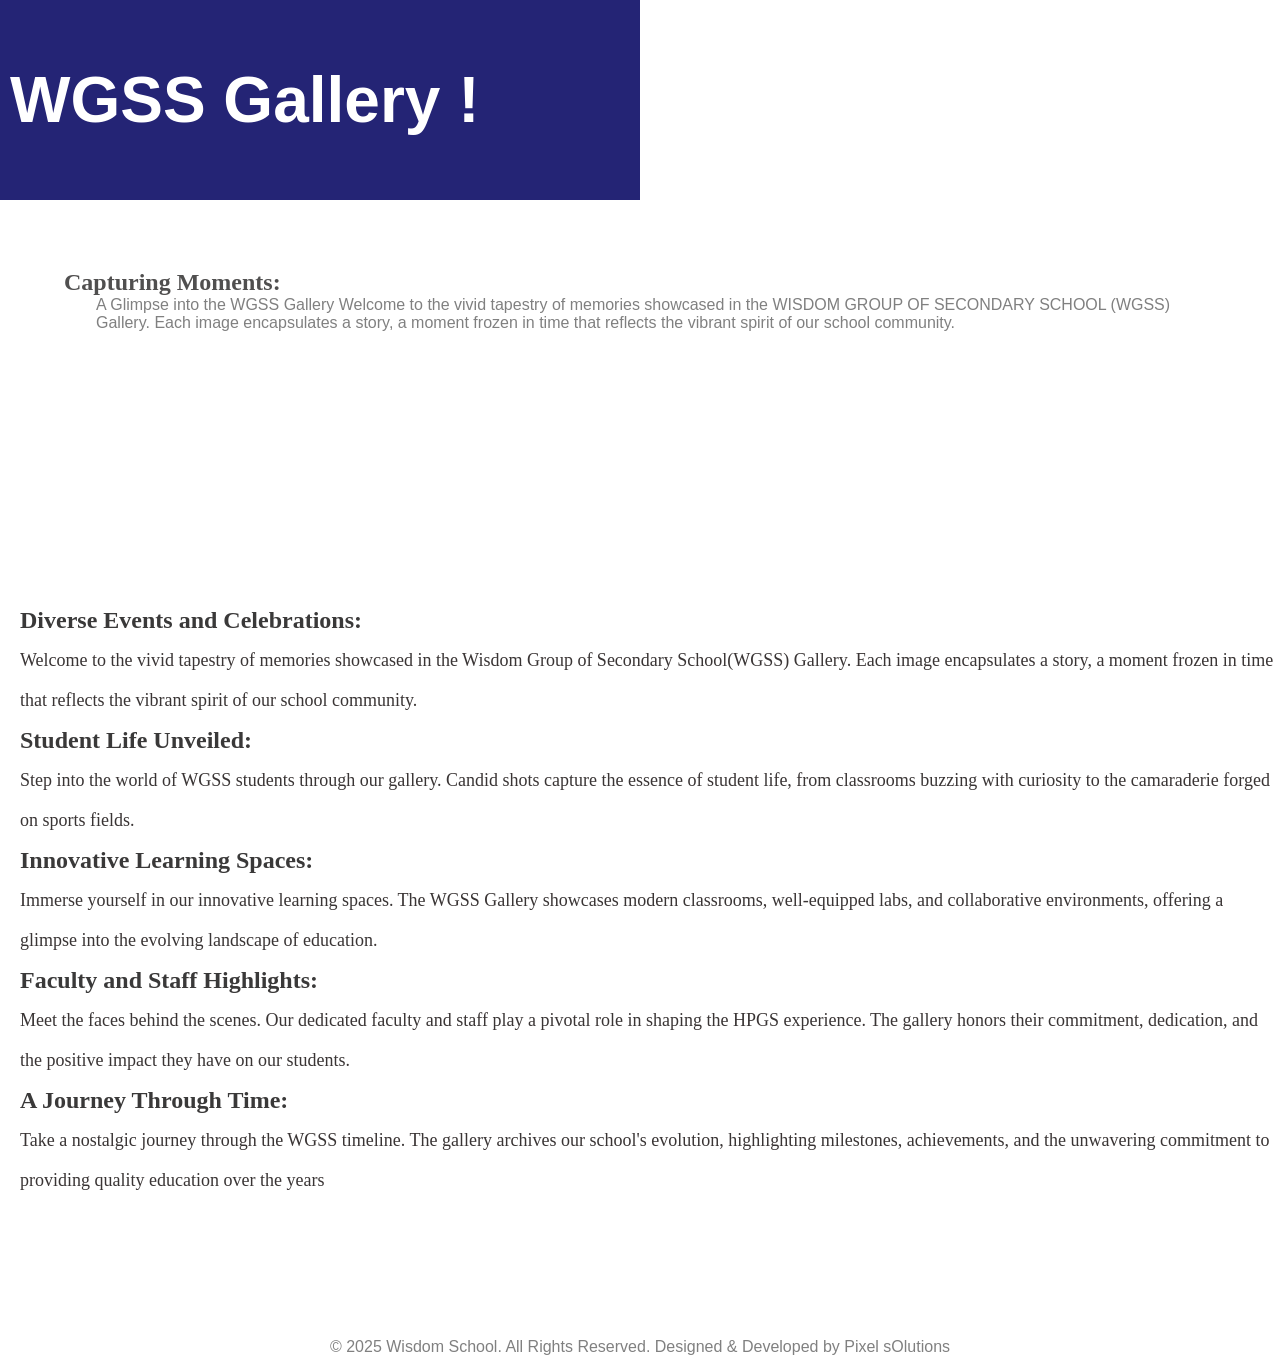
==== schoolgallery.html @ c84e5db6 "Add files via upload" ====
<!DOCTYPE html>
<html lang="en">
<head>
    <meta charset="UTF-8">
    <meta name="viewport" content="width=device-width, initial-scale=1.0">
    <title>Document</title>
    <link rel="stylesheet" href="style.css">
</head>
<body>
    <div class="gallery-nav">
    <div class="gallery-header">
        <h1>WGSS Gallery !</h1>
    </div>
    <!-- <a href="/index.html">HOME</a>
    <a href="/#about">ABOUT US</a>
    <a href="/#contacts">CONTACT US</a> -->
    </div>
    
    <div class="quote">
        <h2>Capturing Moments:</h2>
        <p> A Glimpse into the WGSS Gallery
Welcome to the vivid tapestry of memories showcased in the WISDOM GROUP OF SECONDARY SCHOOL (WGSS) Gallery. Each image encapsulates a story, a moment frozen in time that reflects the vibrant spirit of our school community.</p>
    </div>
    <div class="main">
   <div class="gallerry">
  <div><img src="assests/New folder/1776506190013 - Copy.jpg" alt=""></div>
  <div><img src="assests/New folder/1776506206082 - Copy.jpg" alt=""></div>
  <div><img src="assests/New folder/1776506210554.jpg" alt=""></div>
  <div><img src="assests/New folder/1776506229659.jpg" alt="" srcset=""></div>
  <div><img src="assests/New folder/1776506243466.jpg" alt="" srcset=""></div>
  <div><img src="assests/New folder/1776506263531.jpg" alt=""></div>
  <div><img src="assests/New folder/1776506267079.jpg" alt=""></div>
  <div><img src="assests/New folder/1776506270562.jpg" alt=""></div>
  <div><img src="assests/New folder/1776506275450.jpg" alt=""></div>
  <div><img src="assests/New folder/1776506289465.jpg" alt=""></div>
  <div><img src="assests/New folder/1777312527574.jpg" alt=""></div>
  <div><img src="assests/New folder/1777092565097.jpg" alt=""></div>
  <div><img src="assests/New folder/1777092588394.jpg" alt=""></div>
  <div><img src="assests/New folder/1777092646080.jpg" alt=""></div>
  <div><img src="assests/New folder/1777092676351.jpg" alt=""></div>
  <div><img src="assests/New folder/1777092684970.jpg" alt=""></div>
  <div><img src="assests/New folder/1777092692086.jpg" alt=""></div>
  <div><img src="assests/New folder/1777092731100.jpg" alt=""></div>
  <div><img src="assests/New folder/1777312376279.jpg" alt=""></div>
  <div><img src="assests/New folder/1777312504950 - Copy.jpg" alt=""></div>
  <div><img src="assests/New folder/1777312471919.jpg" alt=""></div>
  <div><img src="assests/New folder/1777312515244.jpg" alt=""></div>
  <div><img src="assests/New folder/1777092606481.jpg" alt=""></div>
</div>
</div>
<div class="footer-quote">

    <p>
        <h2>Diverse Events and Celebrations: </h2>
Welcome to the vivid tapestry of memories showcased in the Wisdom Group of Secondary School(WGSS) Gallery. Each image encapsulates a story, a moment frozen in time that reflects the vibrant spirit of our school community.
 <h2>Student Life Unveiled:</h2>
Step into the world of WGSS students through our gallery. Candid shots capture the essence of student life, from classrooms buzzing with curiosity to the camaraderie forged on sports fields.
 <h2>Innovative Learning Spaces: </h2>
Immerse yourself in our innovative learning spaces. The WGSS Gallery showcases modern classrooms, well-equipped labs, and collaborative environments, offering a glimpse into the evolving landscape of education.
 <h2>Faculty and Staff Highlights: </h2>
Meet the faces behind the scenes. Our dedicated faculty and staff play a pivotal role in shaping the HPGS experience. The gallery honors their commitment, dedication, and the positive impact they have on our students.
 <h2>A Journey Through Time: </h2>

Take a nostalgic journey through the WGSS timeline. The gallery archives our school's evolution, highlighting milestones, achievements, and the unwavering commitment to providing quality education over the years</p>
</div>
 <footer id="contacts">
        <div class="main-footer">
        <div class="footer-logo"><img src="assests/1776506243466.jpg" alt=""> </div>
        <p>© 2025 Wisdom School. All Rights Reserved. Designed & Developed by Pixel sOlutions
</p>
        </div>

      </footer>
</body>
</html>
---- style.css ----
*{
    padding: 0;
    margin: 0;
    box-sizing: border-box;
    font-family:  'Times New Roman', Times, serif;
    text-decoration: none;
    overflow-x: hidden;
}
html{
    scroll-behavior: smooth;
}
nav{
    display: flex;
    justify-content: center;
    padding: 0px 0px;
}

.logo h4, .logo h2{
    color: rgb(71, 66, 66);
}
.nav-bar{
    position: absolute;
    height: 100px;
    display: flex;
    justify-content: space-between;
    align-items: center;
    width: 100%;
    background-color: white;
    border: 0.2px solid rgb(185, 181, 181);
    padding: 0 30px;
    box-shadow: 5px 5px 15px 0px rgba(0, 0, 0, 0.3);
    z-index: 1;
}
.logo{
    display: flex;
    align-items: center;
    gap: 10px;
}
.nav-bar img{
    width: 90px;
    height: 90px;
    
}
.nav-opt{
    display: flex;
    gap: 30px;
}


.nav-opt a{
    text-decoration: none;
    color: black;
}
.nav-opt a:hover{
    color:rgb(0, 0, 0);
    
}
.about{
    display: flex;
    flex-direction: column;
    justify-content: center;
    align-items: center;
    min-height: 80vh;
    gap: 25px;
     background-color: rgb(236, 239, 241);
    
}

.welcome{
    font-size: 25px;
    font-family: cursive;
    font-weight: 1000;
    width: fit-content;
}


.hero-img img{
    width: 100%;
    height: 100dvh;
    object-fit: cover;
    
}
.about h2{
    font-family: 'Gill Sans', 'Gill Sans MT', Calibri, 'Trebuchet MS', sans-serif;
    color: rgb(7, 7, 110);
}
.about h2,p{
    display: flex;
    justify-content: center;
    width: 50%;
    font-family: 'Lucida Sans', 'Lucida Sans Regular', 'Lucida Grande', 'Lucida Sans Unicode', Geneva, Verdana, sans-serif;
}
.about-school{
    font-family: monospace;
    font-weight: 900;
    font-size: x-large;
    color: gray;
    opacity: 0.8;
}
.read-more{
    border-radius: 10px 0px;
    display: flex;
    justify-content: center;
    align-items: center;
    width: 180px;
    height: 50px;
    text-decoration: none;
    color: rgb(247, 242, 242);
    font-size: larger;
    border: 0.5px solid rgb(167, 162, 162);
    background-color: rgb(206, 206, 1);
}

.features{
    
    display: flex;
    justify-content: center;
    padding-top: 1px;
    
    position: relative;
    color: black;
    
}


.features::before {
    content: "";
    position: absolute;
    top: 0;
    left: 0;
    right: 0;
    bottom: 0;
    background: url("assests/1776506267079.jpg") center/cover no-repeat;
    opacity: 0.3;
    z-index: -1;
}

.feature-left{
    display: flex;
    flex-direction: column;
    align-items: center; 
}
 
.feature-right{
    display: flex;
    flex-direction: column;
    align-items: center;    

}
.features h3{
    line-height: 4;
    font-family: Verdana, Geneva, Tahoma, sans-serif;
    color: rgb(44, 43, 43);
}
.features p{
    line-height: 1.7;
    color: rgb(22, 21, 21);
    font-family: 'Trebuchet MS', 'Lucida Sans Unicode', 'Lucida Grande', 'Lucida Sans', Arial, sans-serif;
}
.features i{
    padding-right: 90px;
    font-size: 50px;
    color: aqua;
}
.heading h1{
    display: flex;
    justify-content: center;
}
.enroll{
    background-color: rgb(197, 26, 26); ;
    height: 80vh;
    display: flex;
    flex-direction: column;
    justify-content: center;
    gap: 0px;
    background-image: url(assests/icon-1.png) ;
    
    background-repeat: no-repeat;
    
}

.get-enroll{
    height: 20vh;
    display: flex;
    justify-content: center;
    align-items: center;
    font-size: 20px;
    gap: 0px;
}

.get-enroll h1{
    font-family: cursive;
    color: aliceblue;
    font-size: 30px;

}

.get-enroll h2{
    font-family: 'Courier New', Courier, monospace;
    color: rgb(45, 0, 245);

}
.detail{
    display: flex;
    color: rgb(10, 10, 10);
    flex-direction: column;
    align-items: center;
    
    
}
.detail a{
    display: flex;
    justify-content: center;
    align-items: center;
    color: white;
    background-color: yellow;
    text-decoration: none;
    color: black;
    font-family: cursive;
    border: 0.2px solid black;
    font-size: 20px;
    border-radius: 50px 0px;
    width: 250px; 
    height: 50px;
    
}
.enroll {
    position: relative;
    padding: 40px;
    color: black;
    height: 100%;
}

.enroll::before {
    content: "";
    position: absolute;
    inset: 0;

    background-image: url("assests/icon-4.png"), url("assests/icon-4.png"),url("assests/icon-1.png");
    background-repeat: no-repeat;
    background-position: top left, center, bottom right;
    background-size: 120px, 150px, 260px;

    opacity: 0.1; /* only affects images */
    z-index: 0;
}

.enroll * {
    position: relative;
    z-index: 1; /* keeps text above */
}
.enroll-detail{
    padding-bottom: 50px;
}
.gallery{
    display: flex;
    justify-content: space-between;
    align-items: center;
    height: 800px;
    position: relative;
    flex-wrap: wrap;
    
}



.gallery-btn a{
    padding-left: 50px;
    text-decoration: none;
    color:rgb(12, 11, 14);
    font-size: xxx-large;
    font-family: cursive;
    
}
.gallery-img img{
height: 700px;
border: 4px solid rgb(68, 66, 66);
}
.gallery::before {
    content: "";
    position: absolute;
    inset: 0;

    background-image: url(assests/icon-1.png), url("assests/icon-4.png"),url("assests/icon-1.png");
    background-repeat: no-repeat;
    background-position: top left, center, bottom right;
    background-size: 620px, 150px, 260px;

    opacity: 0.3; /* only affects images */
    z-index: 0;
}
.gallery * {
    position: relative;
    z-index: 1; /* keeps text above */
}
.admission{
    background-color: rgb(197, 26, 26);
    display: flex;
    justify-content: center;
    align-items: center;
    height: 300px;
}
.admission h2{
    font-family: 'Trebuchet MS', 'Lucida Sans Unicode', 'Lucida Grande', 'Lucida Sans', Arial, sans-serif;
    color: white;
    font-size: xxx-large;
}
.admission p{
    font-size: larger;
    color: rgb(0, 0, 0);
}
.admission button{
    
    color: white;
    background-color: rgb(5, 5, 92);
    font-family: monospace;
    font-size: x-large;
    height: 60px;
    width: 250px;
}
.main-footer{
    padding-top: 60px;
    display: flex;
    flex-direction: column;
    align-items: center;
    gap: 60px;
    position: relative;
   
}
.footer-logo img {
    width: 150px;
}
footer p{
    color: gray;
}

    .heroimg {
    position: relative;
    width: 100%;
    height: 100vh;
    overflow: hidden;
}

.heroimg img {
    position: absolute;
    width: 100%;
    height: 100%;
    object-fit: cover;
    opacity: 0;
    transition: opacity 1s ease-in-out;
}

/* visible image */
.heroimg img.active {
    opacity: 1;
}
.main{
    margin: 0;
    padding: 0;
    box-sizing: border-box;
    display: flex;
    align-items: center;
    justify-content: center;
    background-color: linear-gradient(135deg,black,skyblue)
}
.gallery-header{
    background-color: rgb(36, 36, 117);
    color: white;
    font-size: xx-large;
    display: flex;
    align-items: center;
    padding: 0 10px;
    width: 100%;
    max-width: 50%;
    height: 200px;
    max-height: 300px;
    
    
}
.gallery-header h1{
    font-family: 'Franklin Gothic Medium', 'Arial Narrow', Arial, sans-serif;
}
.gallerry{
    column-count: 4;
    column-gap: 12px;
    width: 99%;
    max-width: 1900px;
   
    border-radius: 12px;
    padding: 2rem;
    margin: 2rem;

}
.gallery-nav{
    width: 100%;
    display: flex;
    align-items: center;
    
    
}
.gallery-nav a{
    display: flex;
    justify-self: end;
    position: relative;
    z-index: 1;
}
.gallerry img{
    width: 100%;
    border-radius: 10px;
    margin-bottom: 12px;
    display: block;
    transition: transform 0.3s,box-shadow 0.3s;
    cursor: pointer;
}
.gallerry img:hover{
    transform: scale(1.02);
    box-shadow: 0 4px 8px;
}
.gallerry::before {
    content: "";
    position: absolute;
    inset: 0;

    background-image: url(assests/icon-4.png), url("assests/icon-4.png"),url("assests/icon-1.png");
    background-repeat: no-repeat;
    background-position: bottom left, center, bottom right;
    background-size: 120px, 150px, 160px;

    opacity: 0.3; /* only affects images */
    z-index: 0;
}
.gallerry * {
    position: relative;
    z-index: 1; /* keeps text above */
}
.quote{
    
    height: 200px;
    display: flex;
    align-items: center;
    flex-direction: column;
    justify-content: center;
}
.quote h2{
    width: 90%;
    font-family: Georgia, 'Times New Roman', Times, serif;
    color: rgb(80, 79, 79);
}
.quote p{
    width: 85%;
    font-family: 'Lucida Sans', 'Lucida Sans Regular', 'Lucida Grande', 'Lucida Sans Unicode', Geneva, Verdana, sans-serif;
    color: gray;
}
.footer-quote{
    display: flex;
    flex-direction: column;
    font-size: large;
    line-height: 40px;
    color: rgb(58, 53, 53);
    padding-left: 20px;
}
.footer-quote h2{
    font-family: cursive;
    color: rgb(58, 57, 57);
    font-size: x-large;
}


@media (max-width:800px) {
    .gallerry{
        column-count: 2;
    }
    
}
@media (max-width:500px) {
    .gallerry{
        column-count:2 ;
    }
    
}
@media (max-width: 768px) {
    .nav-bar {
        flex-direction: column;
        height: auto;
        gap: 10px;
        padding: 15px;
        
    }
    .footer-quote{
        font-size: medium;
    }
    .gallery-header h1{
        
        font-size: larger;
    }
    .quote{
        font-size: 15px;
        height: auto;
        padding-top: 20px;
    }
    .nav-opt {
        flex-direction: column;
        gap: 10px;
        align-items: center;
        display: none;
    }
    .welcome{
        padding-top: 10px;
        font-size: 15px;
    }

    .about-school{
        font-size: 15px;
    }
    .nav-bar img {
        width: 60px;
        height: 60px;
    }
    .about-detail{
        width: 80%;
        height: 270px;
        font-size: 12px;
    }
}
@media (max-width: 768px) {
    .features {
        flex-direction: column;
        width: 100%;
        text-align: center;
    }
}
@media (max-width: 768px) {
    .gallery {
        flex-direction: column;
        height: auto;
        gap: 20px;
    }
    .gallery-btn{
        display: flex;
        justify-content: center;
    }

    

    .gallery-btn a {

        padding-right: 220px;
        font-size: 30px;
        
    }
    .gallery-img{
        width: 80%;
        padding-bottom: 30px;
    }
}
@media (max-width: 768px) {
    .get-enroll {
        flex-direction: column;
        text-align: center;
        height: 100%;
    }
    
    .detail p{
        display: none;
    }
    .detail a{
        height: 80px;
    }
    .admission{
        display: flex;
        flex-direction: column;
        gap: 20px;
        padding-left: 20px;
    }
    .admission p{
        display: none;
    }
    .image1{
        display: none;
    }

    .detail a {
        width: 200px;
        font-size: 16px;
    }
    .main-footer p{
        width: 100%;
        font-size: 12px;
    }
}
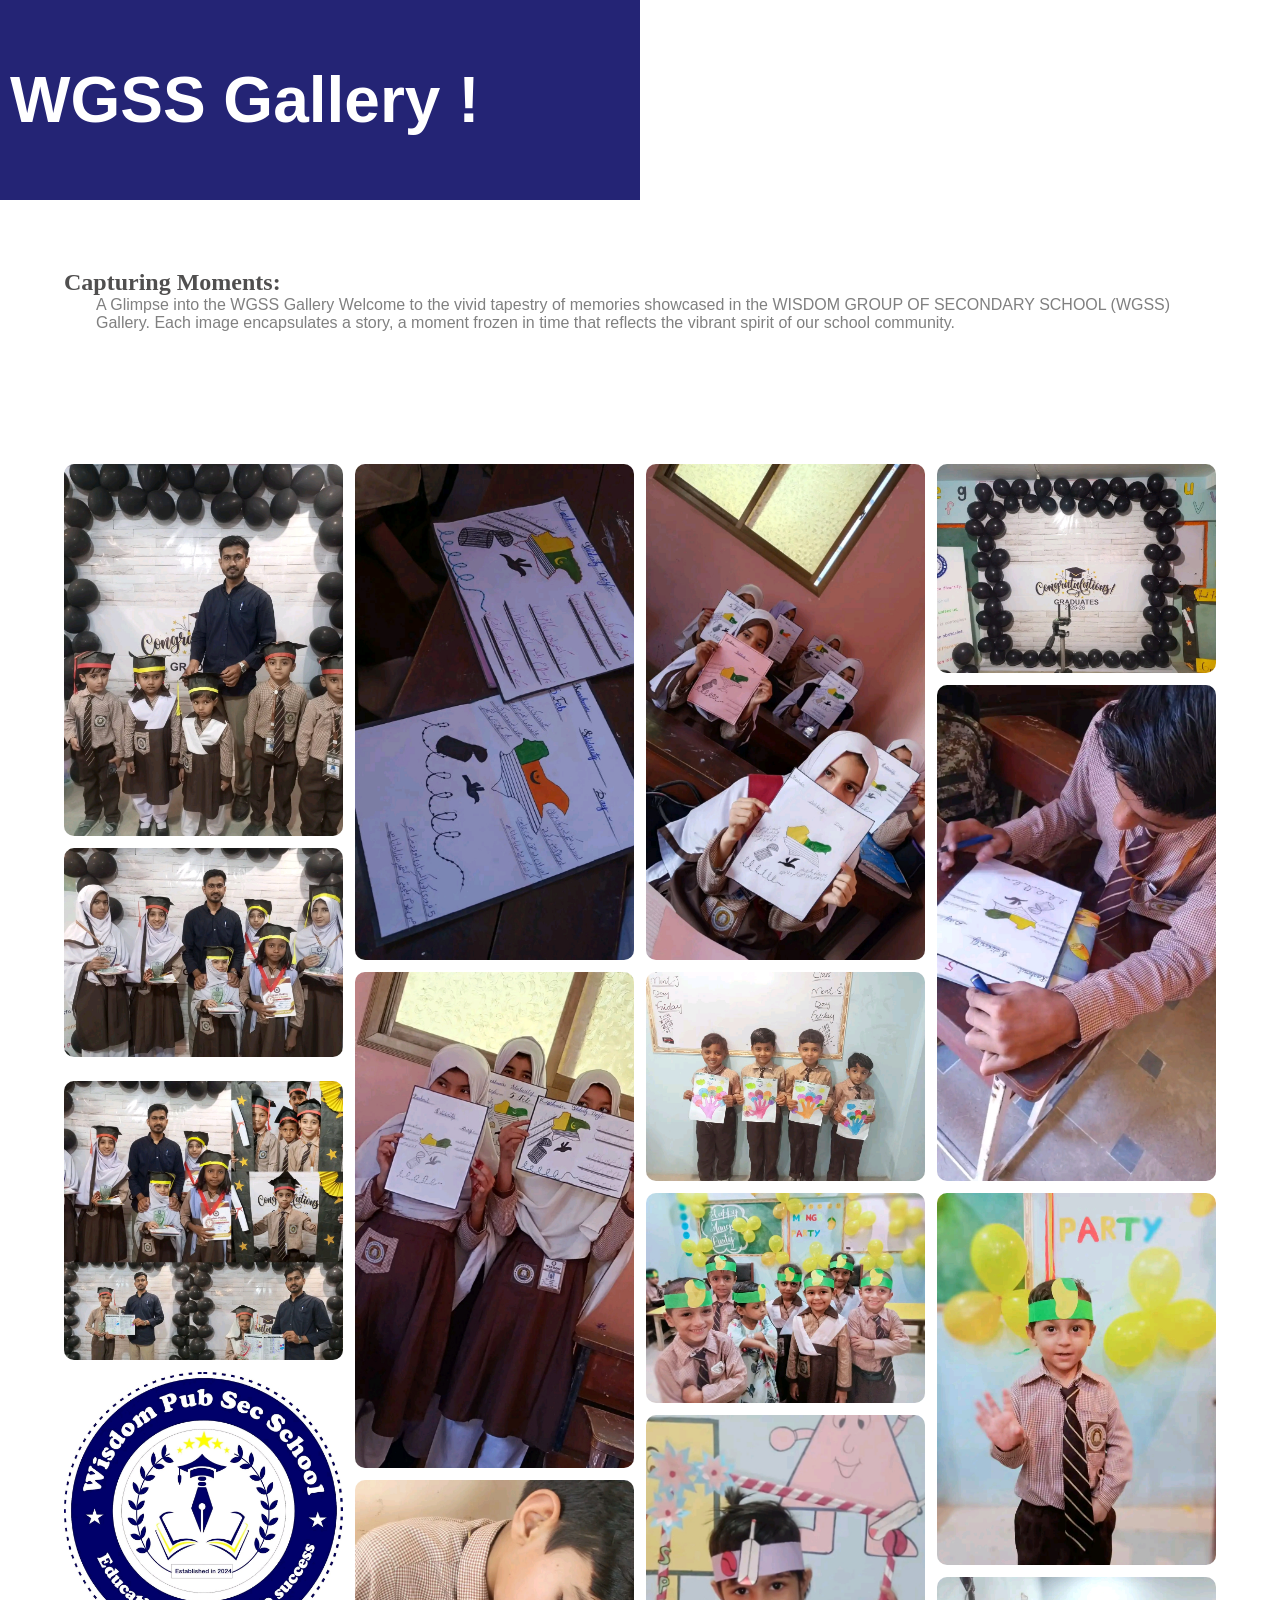
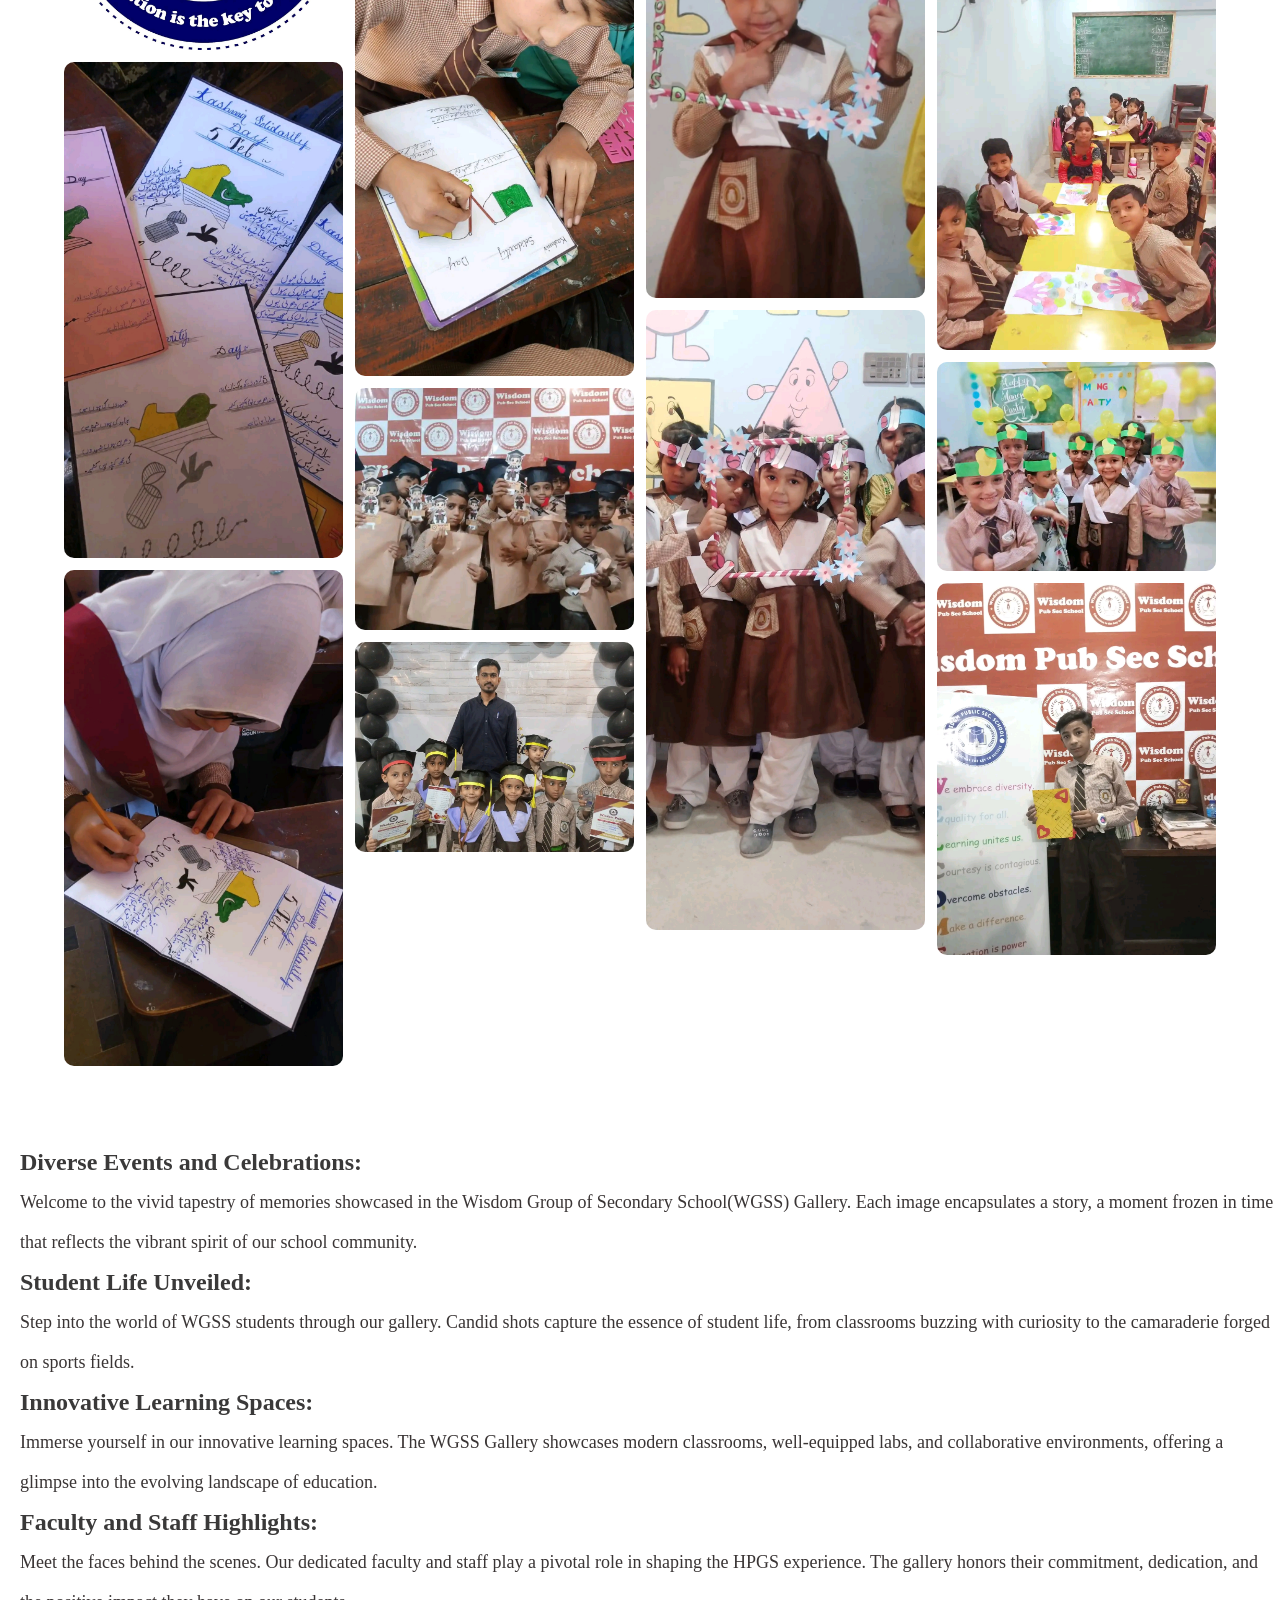
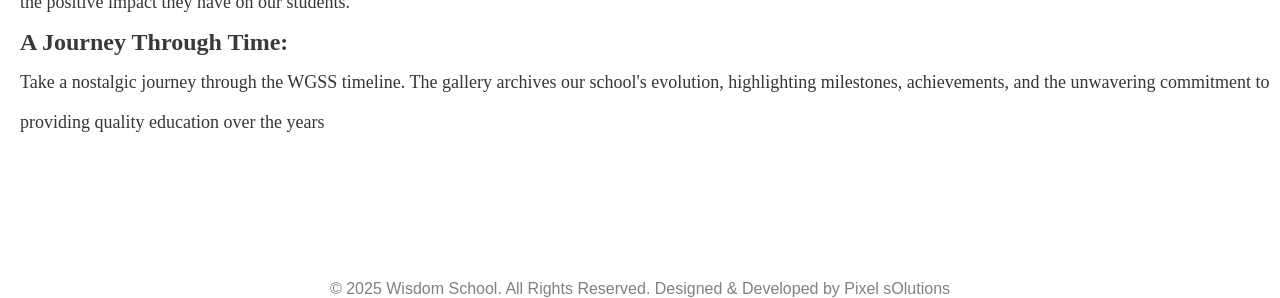
==== commit 2a3290ed: "Update schoolgallery.html" ====
--- a/schoolgallery.html
+++ b/schoolgallery.html
@@ -23,29 +23,29 @@
     </div>
     <div class="main">
    <div class="gallerry">
-  <div><img src="assests/New folder/1776506190013 - Copy.jpg" alt=""></div>
-  <div><img src="assests/New folder/1776506206082 - Copy.jpg" alt=""></div>
-  <div><img src="assests/New folder/1776506210554.jpg" alt=""></div>
-  <div><img src="assests/New folder/1776506229659.jpg" alt="" srcset=""></div>
-  <div><img src="assests/New folder/1776506243466.jpg" alt="" srcset=""></div>
-  <div><img src="assests/New folder/1776506263531.jpg" alt=""></div>
-  <div><img src="assests/New folder/1776506267079.jpg" alt=""></div>
-  <div><img src="assests/New folder/1776506270562.jpg" alt=""></div>
-  <div><img src="assests/New folder/1776506275450.jpg" alt=""></div>
-  <div><img src="assests/New folder/1776506289465.jpg" alt=""></div>
-  <div><img src="assests/New folder/1777312527574.jpg" alt=""></div>
-  <div><img src="assests/New folder/1777092565097.jpg" alt=""></div>
-  <div><img src="assests/New folder/1777092588394.jpg" alt=""></div>
-  <div><img src="assests/New folder/1777092646080.jpg" alt=""></div>
-  <div><img src="assests/New folder/1777092676351.jpg" alt=""></div>
-  <div><img src="assests/New folder/1777092684970.jpg" alt=""></div>
-  <div><img src="assests/New folder/1777092692086.jpg" alt=""></div>
-  <div><img src="assests/New folder/1777092731100.jpg" alt=""></div>
-  <div><img src="assests/New folder/1777312376279.jpg" alt=""></div>
-  <div><img src="assests/New folder/1777312504950 - Copy.jpg" alt=""></div>
-  <div><img src="assests/New folder/1777312471919.jpg" alt=""></div>
-  <div><img src="assests/New folder/1777312515244.jpg" alt=""></div>
-  <div><img src="assests/New folder/1777092606481.jpg" alt=""></div>
+  <div><img src="./assets/1776506190013 - Copy.jpg" alt=""></div>
+  <div><img src="./assets/1776506206082 - Copy.jpg" alt=""></div>
+  <div><img src="./assets/1776506210554.jpg" alt=""></div>
+  <div><img src="./assets/1776506229659.jpg" alt="" srcset=""></div>
+  <div><img src="./assets/1776506243466.jpg" alt="" srcset=""></div>
+  <div><img src="./assets/1776506263531.jpg" alt=""></div>
+  <div><img src="./assets/1776506267079.jpg" alt=""></div>
+  <div><img src="./assets/1776506270562.jpg" alt=""></div>
+  <div><img src="./assets/1776506275450.jpg" alt=""></div>
+  <div><img src="./assets/1776506289465.jpg" alt=""></div>
+  <div><img src="./assets/1777312527574.jpg" alt=""></div>
+  <div><img src="./assets/1777092565097.jpg" alt=""></div>
+  <div><img src="./assets/1777092588394.jpg" alt=""></div>
+  <div><img src="./assets/1777092646080.jpg" alt=""></div>
+  <div><img src="./assets/1777092676351.jpg" alt=""></div>
+  <div><img src="./assets/1777092684970.jpg" alt=""></div>
+  <div><img src="./assets/1777092692086.jpg" alt=""></div>
+  <div><img src="./assets/1777092731100.jpg" alt=""></div>
+  <div><img src="./assets/1777312376279.jpg" alt=""></div>
+  <div><img src="./assets/1777312504950 - Copy.jpg" alt=""></div>
+  <div><img src="./assets/1777312471919.jpg" alt=""></div>
+  <div><img src="./assets/1777312515244.jpg" alt=""></div>
+  <div><img src="./assets/1777092606481.jpg" alt=""></div>
 </div>
 </div>
 <div class="footer-quote">
@@ -72,4 +72,4 @@
 
       </footer>
 </body>
-</html>+</html>
